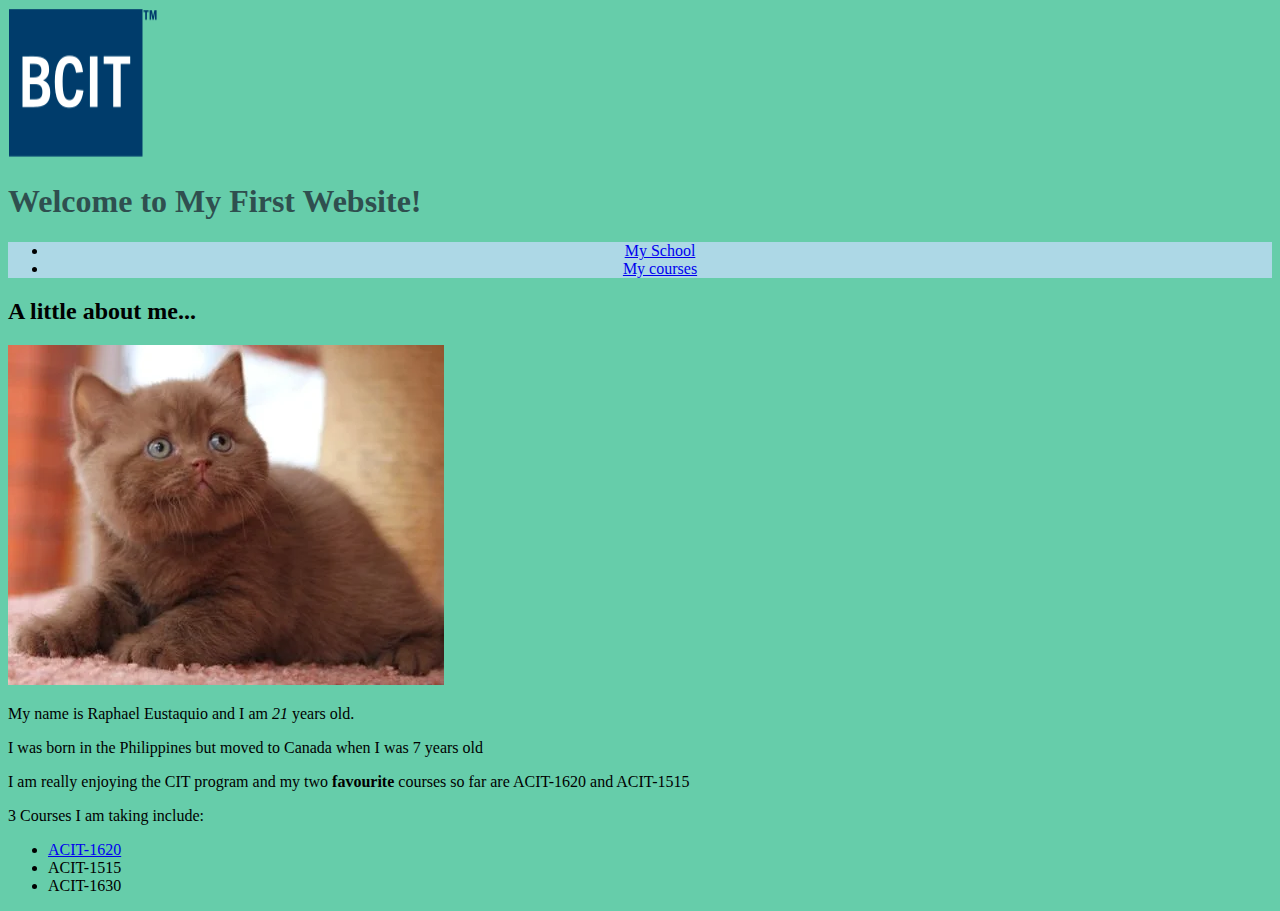
==== index.html @ e2954eb6 "moved index out of misc" ====
<!DOCTYPE html>
<html lang="en-US">
  <head>
    <meta charset="utf-8" >
    <title>Raph's Website</title>
    <link rel="preconnect" href="https://fonts.googleapis.com">
    <link rel="preconnect" href="https://fonts.gstatic.com" crossorigin>
    <link href="https://fonts.googleapis.com/css2?family=Montserrat:wght@100&display=swap" rel="stylesheet">
    <link href="css/stylesheet.css" rel="stylesheet" >
  </head>

  <body>
   <header><a href="https://www.bcit.ca/" target="_blank"
      ><img
        src="images/150px-BCIT_logo.svg.png"
        alt="BCIT Logo"
        width="150"
        height="150"
    ></a>
    <h1 class="h1headingindex">Welcome to My First Website!</h1>
    <nav>
      <ul>
        <li>
          <a href="misc/school.html">My School</a>
        </li>
        <li>
          <a href="misc/courses.html">My courses</a>
        </li>
      </ul>
     </nav>
   </header>
    <main><article>
      <h2>A little about me...</h2>
      <img
        src="images/ngf1cprz2g851.webp"
        alt="Brown British Shorthair Kitten"
        width="436"
        height="340"
      >
      <p>My name is Raphael Eustaquio and I am <em>21</em> years old.</p>
      <p>
        I was born in the Philippines but moved to Canada when I was 7 years old
      </p>
      <p>
        I am really enjoying the CIT program and my two
        <strong>favourite</strong>
        courses so far are ACIT-1620 and ACIT-1515
      </p>
    </article>
    <p>3 Courses I am taking include:</p>
    <ul>
      <li>
        <a
          href="https://www.bcit.ca/outlines/20223048467/"
          target="_blank"
          title="Fundamental Web Technologies Course Outline"
          >ACIT-1620</a
        >
      </li>
      <li>ACIT-1515</li>
      <li>ACIT-1630</li>
    </ul>
   </main>
  </body>
</html>
---- css/stylesheet.css ----
body{
    background-color: mediumaquamarine;
}

h1 {
    color: darkslategray;
}

nav {
    text-align: center;
    background-color: lightblue;
}
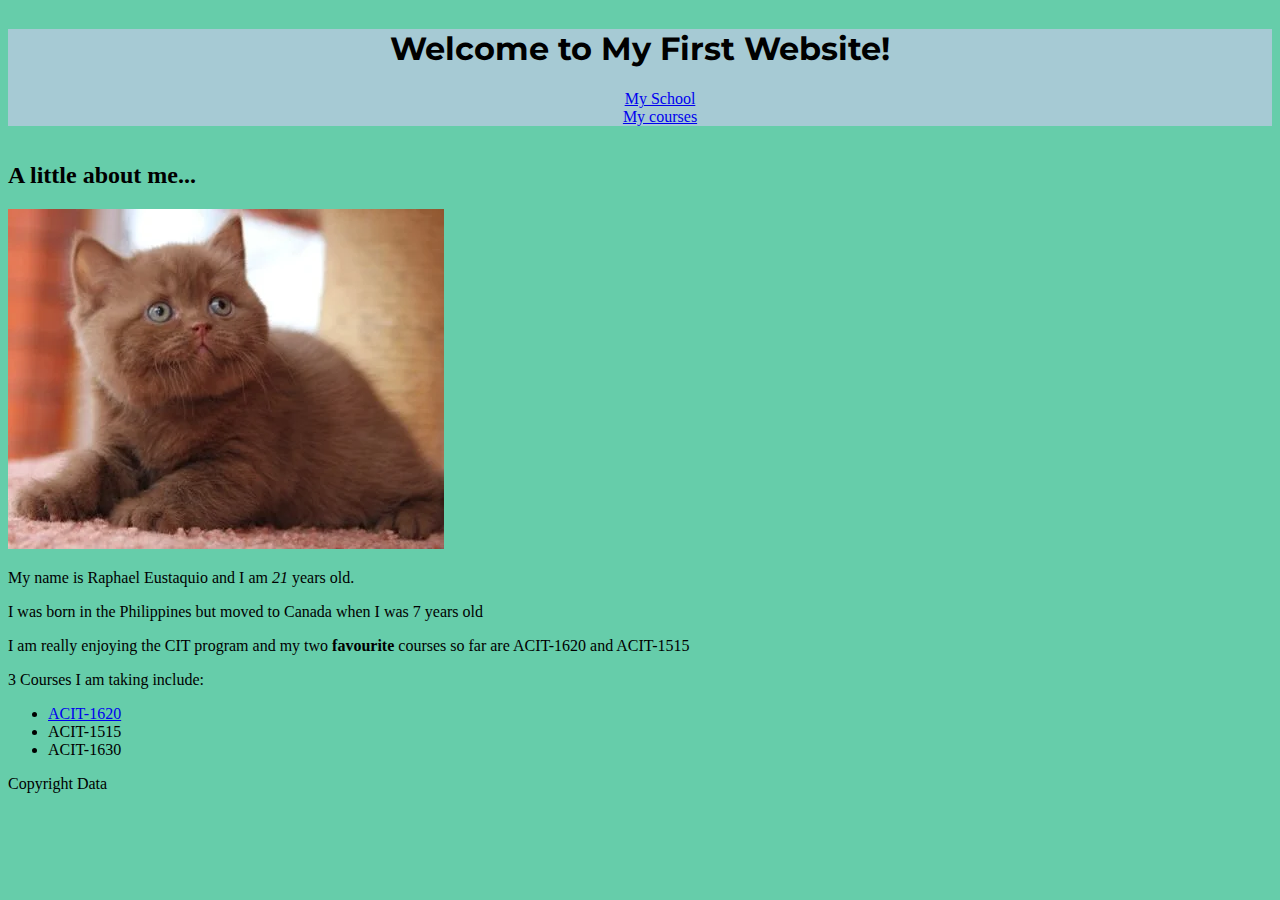
==== commit 6f9d6b7b: "creating a flex box and changed background colours" ====
--- a/index.html
+++ b/index.html
@@ -10,16 +10,10 @@
   </head>
 
   <body>
-   <header><a href="https://www.bcit.ca/" target="_blank"
-      ><img
-        src="images/150px-BCIT_logo.svg.png"
-        alt="BCIT Logo"
-        width="150"
-        height="150"
-    ></a>
-    <h1 class="h1headingindex">Welcome to My First Website!</h1>
+   <header>
     <nav>
-      <ul>
+      <h1 class="h1headingindex">Welcome to My First Website!</h1>
+      <ul class="navlist">
         <li>
           <a href="misc/school.html">My School</a>
         </li>
@@ -29,7 +23,8 @@
       </ul>
      </nav>
    </header>
-    <main><article>
+    <main>
+      <article>
       <h2>A little about me...</h2>
       <img
         src="images/ngf1cprz2g851.webp"
@@ -61,5 +56,6 @@
       <li>ACIT-1630</li>
     </ul>
    </main>
+   <footer>Copyright Data</footer>
   </body>
 </html>
--- a/css/stylesheet.css
+++ b/css/stylesheet.css
@@ -1,12 +1,24 @@
 body{
     background-color: mediumaquamarine;
+    display: flex;
+    flex-direction: column;
 }
 
-h1 {
-    color: darkslategray;
+nav{
+
+    background-color: #a6cad4;
 }
 
-nav {
+.h1headingindex{
+    font-family: 'Montserrat', sans-serif;
+}
+
+header{
     text-align: center;
-    background-color: lightblue;
+
+
+}
+
+.navlist{
+    list-style-type: none;
 }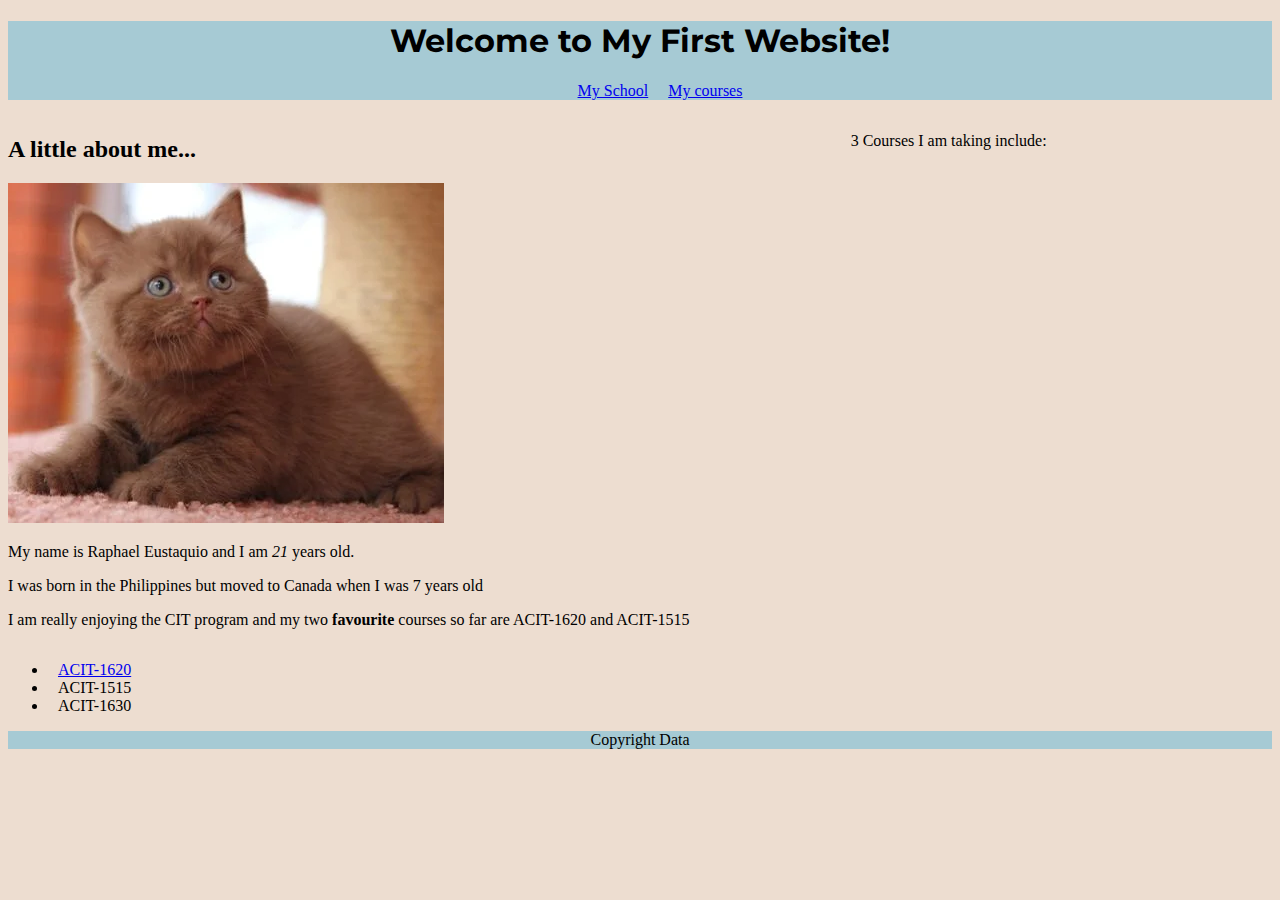
==== commit 21a5cf1c: "trying to make the image go right" ====
--- a/index.html
+++ b/index.html
@@ -25,23 +25,23 @@
    </header>
     <main>
       <article>
-      <h2>A little about me...</h2>
-      <img
-        src="images/ngf1cprz2g851.webp"
-        alt="Brown British Shorthair Kitten"
-        width="436"
-        height="340"
-      >
-      <p>My name is Raphael Eustaquio and I am <em>21</em> years old.</p>
-      <p>
-        I was born in the Philippines but moved to Canada when I was 7 years old
-      </p>
-      <p>
-        I am really enjoying the CIT program and my two
-        <strong>favourite</strong>
-        courses so far are ACIT-1620 and ACIT-1515
-      </p>
-    </article>
+        <h2>A little about me...</h2>
+        <img class="pfp"
+          src="images/ngf1cprz2g851.webp"
+          alt="Brown British Shorthair Kitten"
+          width="436"
+          height="340"
+        >
+          <p>My name is Raphael Eustaquio and I am <em>21</em> years old.</p>
+          <p>
+            I was born in the Philippines but moved to Canada when I was 7 years old
+          </p>
+          <p>
+            I am really enjoying the CIT program and my two
+            <strong>favourite</strong>
+            courses so far are ACIT-1620 and ACIT-1515
+          </p>
+      </article>
     <p>3 Courses I am taking include:</p>
     <ul>
       <li>
--- a/css/stylesheet.css
+++ b/css/stylesheet.css
@@ -1,24 +1,39 @@
 body{
-    background-color: mediumaquamarine;
-    display: flex;
-    flex-direction: column;
+    background-color: #edddd0;
+
 }
 
-nav{
+main{
+    display: grid;
+    grid-template-columns: 2fr 1fr;
+}
+imgg{
+    grid-column: 1/-1;
 
-    background-color: #a6cad4;
 }
-
 .h1headingindex{
     font-family: 'Montserrat', sans-serif;
 }
 
 header{
+    background-color: #a6cad4;
     text-align: center;
+    grid-column: 1/-1;
+}
 
+.navlist{
+    display: flex;
+    justify-content: center;
+    list-style-type: none;
+}
+
+footer{
+    background-color: #a6cad4;
+    text-align: center;
+    grid-column: 1/-1;
 
 }
 
-.navlist{
-    list-style-type: none;
-}+li{
+    padding: 0 10px;
+}
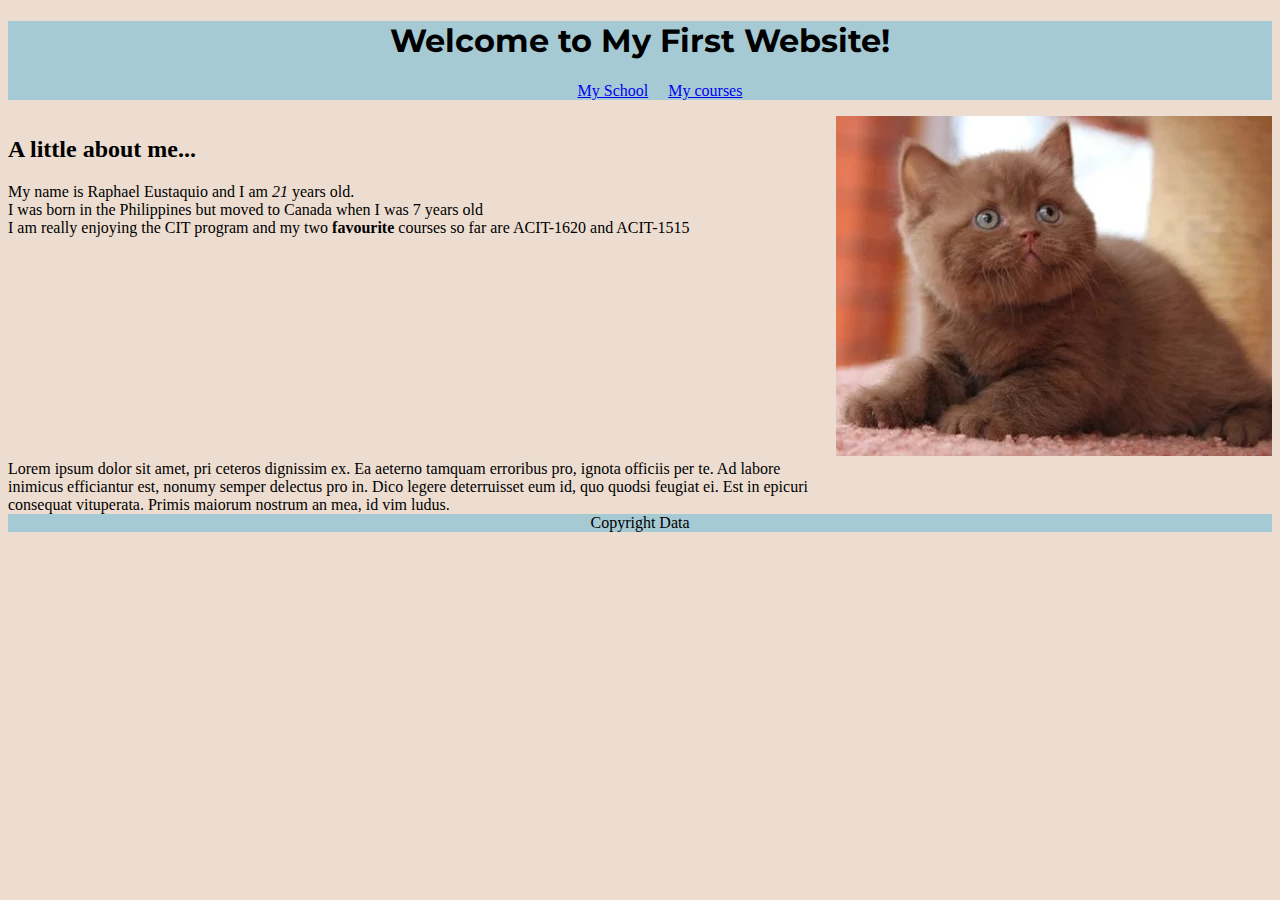
==== commit e2bef079: "moved image to the right side with grid and added another paragraph below" ====
--- a/index.html
+++ b/index.html
@@ -24,37 +24,25 @@
      </nav>
    </header>
     <main>
-      <article>
-        <h2>A little about me...</h2>
+      <aside>
         <img class="pfp"
           src="images/ngf1cprz2g851.webp"
-          alt="Brown British Shorthair Kitten"
-          width="436"
-          height="340"
-        >
-          <p>My name is Raphael Eustaquio and I am <em>21</em> years old.</p>
-          <p>
-            I was born in the Philippines but moved to Canada when I was 7 years old
-          </p>
-          <p>
-            I am really enjoying the CIT program and my two
-            <strong>favourite</strong>
-            courses so far are ACIT-1620 and ACIT-1515
-          </p>
+          alt="Brown British Shorthair Kitten">
+      </aside>
+      <article>
+        <h2>A little about me...</h2>  
+        <p>My name is Raphael Eustaquio and I am <em>21</em> years old.</p>
+        <p>I was born in the Philippines but moved to Canada when I was 7 years old</p>
+        <p>I am really enjoying the CIT program and my two <strong>favourite</strong> courses so far are ACIT-1620 and ACIT-1515</p>
       </article>
-    <p>3 Courses I am taking include:</p>
-    <ul>
-      <li>
-        <a
-          href="https://www.bcit.ca/outlines/20223048467/"
-          target="_blank"
-          title="Fundamental Web Technologies Course Outline"
-          >ACIT-1620</a
-        >
-      </li>
-      <li>ACIT-1515</li>
-      <li>ACIT-1630</li>
-    </ul>
+      <section>
+        <p>Lorem ipsum dolor sit amet, pri ceteros dignissim ex. Ea aeterno
+          tamquam erroribus pro, ignota officiis per te. Ad labore inimicus
+          efficiantur est, nonumy semper delectus pro in. Dico legere deterruisset
+          eum id, quo quodsi feugiat ei.
+          Est in epicuri consequat vituperata. Primis maiorum nostrum an mea, 
+          id vim ludus.</p>
+      </section>
    </main>
    <footer>Copyright Data</footer>
   </body>
--- a/css/stylesheet.css
+++ b/css/stylesheet.css
@@ -2,15 +2,15 @@
     background-color: #edddd0;
 
 }
-
 main{
     display: grid;
     grid-template-columns: 2fr 1fr;
 }
-imgg{
-    grid-column: 1/-1;
+aside{
+    grid-column: 2;
+    grid-row: 1;
+}
 
-}
 .h1headingindex{
     font-family: 'Montserrat', sans-serif;
 }
@@ -18,7 +18,6 @@
 header{
     background-color: #a6cad4;
     text-align: center;
-    grid-column: 1/-1;
 }
 
 .navlist{
@@ -30,10 +29,13 @@
 footer{
     background-color: #a6cad4;
     text-align: center;
-    grid-column: 1/-1;
 
 }
 
 li{
     padding: 0 10px;
 }
+
+p{
+    margin: 0%;
+}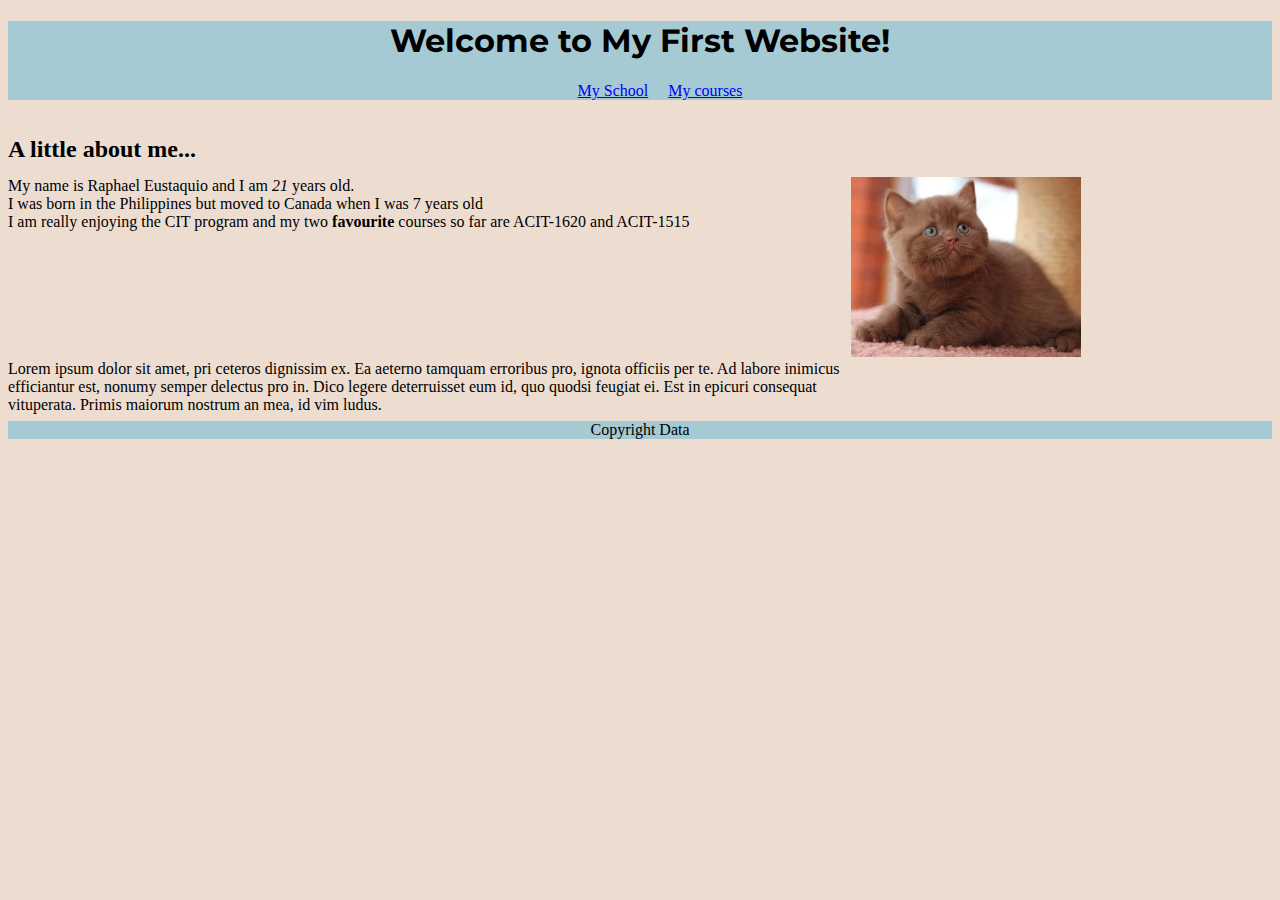
==== commit 1a4ba03f: "Updated the grid layout to match the lab demands" ====
--- a/index.html
+++ b/index.html
@@ -27,10 +27,12 @@
       <aside>
         <img class="pfp"
           src="images/ngf1cprz2g851.webp"
-          alt="Brown British Shorthair Kitten">
+          alt="Brown British Shorthair Kitten"
+          height="180px"
+          width="230px">
       </aside>
+      <h2 class="h2intro">A little about me...</h2> 
       <article>
-        <h2>A little about me...</h2>  
         <p>My name is Raphael Eustaquio and I am <em>21</em> years old.</p>
         <p>I was born in the Philippines but moved to Canada when I was 7 years old</p>
         <p>I am really enjoying the CIT program and my two <strong>favourite</strong> courses so far are ACIT-1620 and ACIT-1515</p>
--- a/css/stylesheet.css
+++ b/css/stylesheet.css
@@ -2,19 +2,35 @@
     background-color: #edddd0;
 
 }
+
 main{
     display: grid;
     grid-template-columns: 2fr 1fr;
+    grid-template-rows: 20% 60% 20%;
 }
+
+article{
+    grid-row: 2;
+}
+
 aside{
     grid-column: 2;
-    grid-row: 1;
+    grid-row: 2;
 }
 
 .h1headingindex{
     font-family: 'Montserrat', sans-serif;
 }
 
+.h2intro{
+    grid-column: 1;
+    grid-row: 1;
+}
+
+section{
+    grid-row: 3;
+
+}
 header{
     background-color: #a6cad4;
     text-align: center;
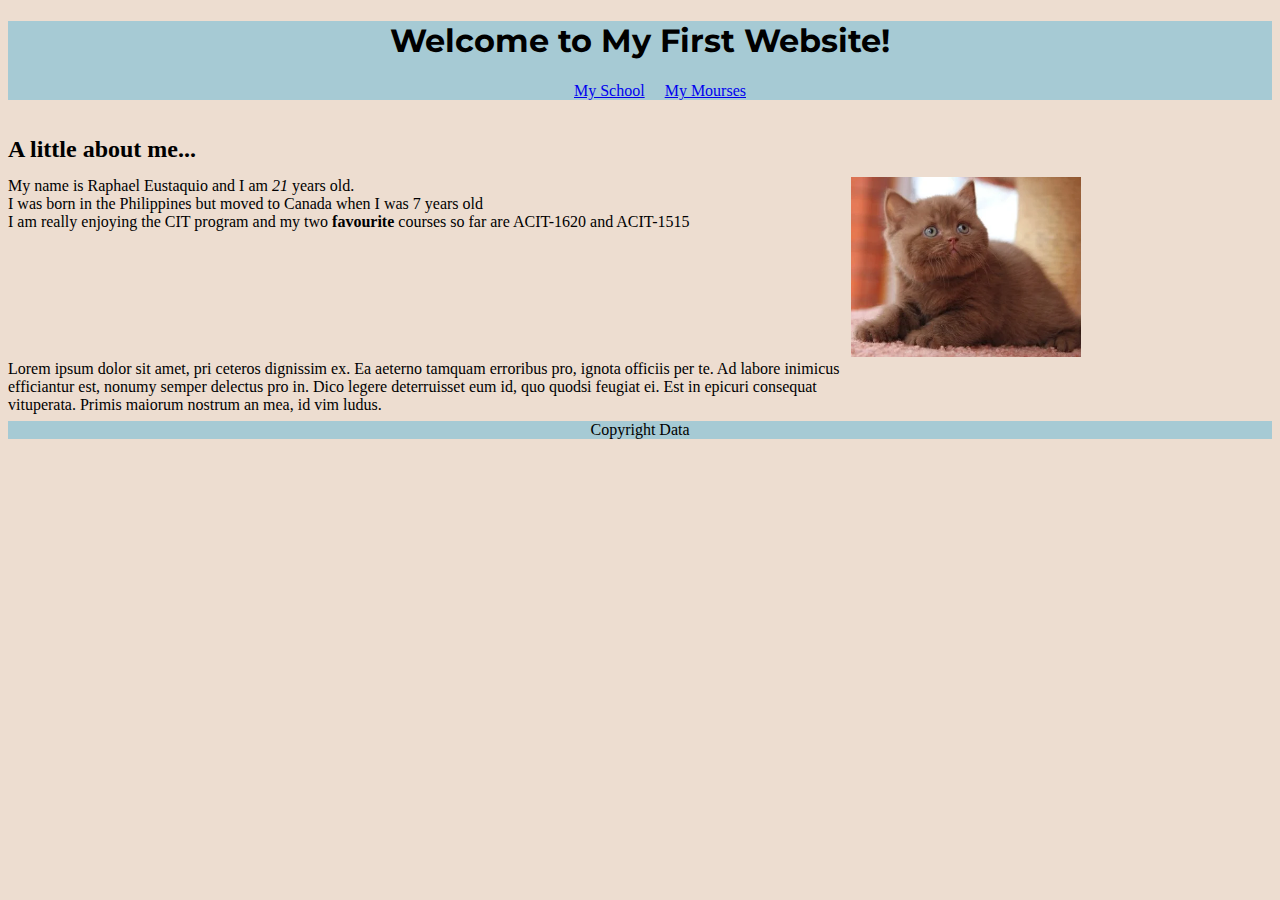
==== commit 287f191a: "Added the same header and footer format for school.html" ====
--- a/index.html
+++ b/index.html
@@ -18,7 +18,7 @@
           <a href="misc/school.html">My School</a>
         </li>
         <li>
-          <a href="misc/courses.html">My courses</a>
+          <a href="misc/courses.html">My Mourses</a>
         </li>
       </ul>
      </nav>
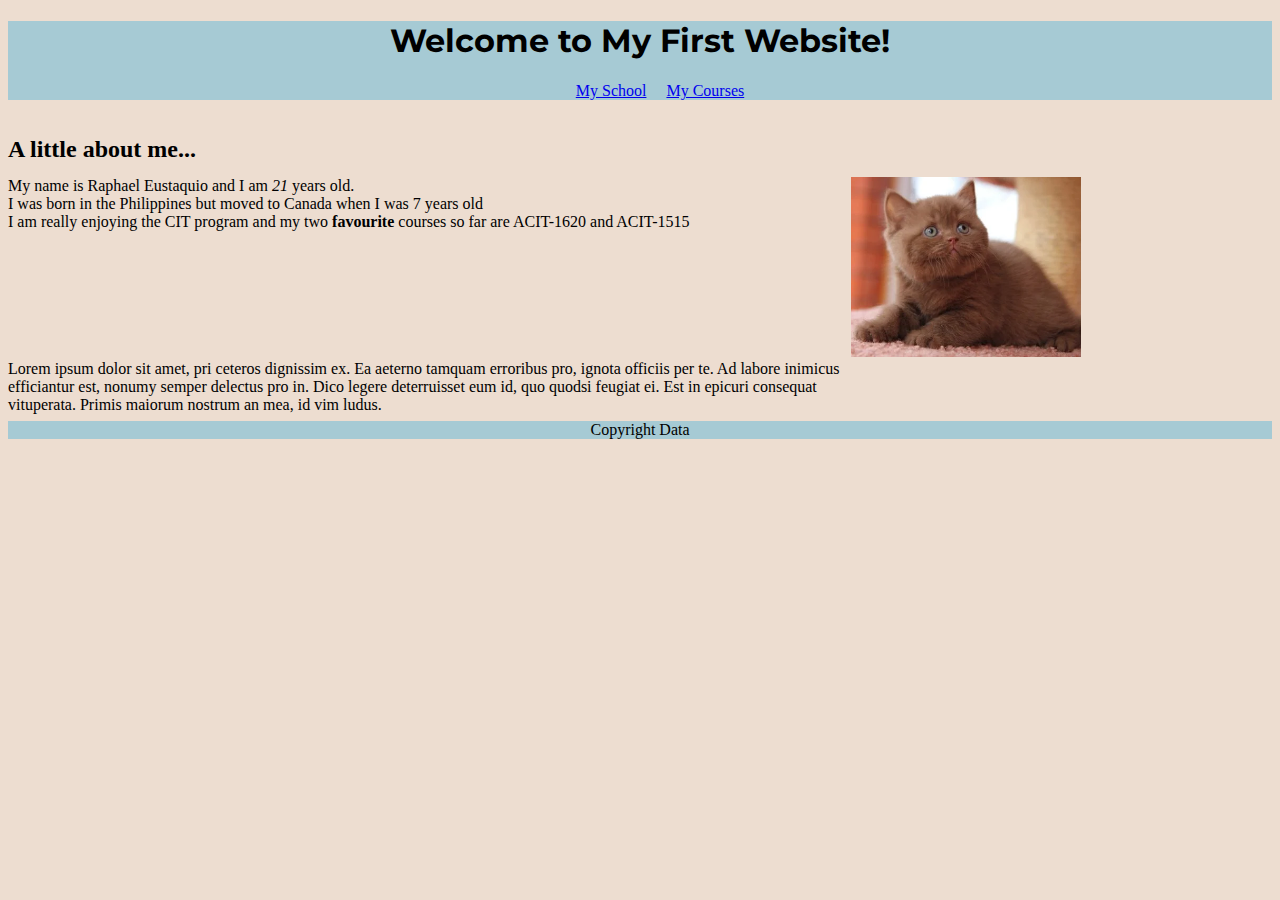
==== commit c21774a7: "Added the same header and footer format for courses.html" ====
--- a/index.html
+++ b/index.html
@@ -18,7 +18,7 @@
           <a href="misc/school.html">My School</a>
         </li>
         <li>
-          <a href="misc/courses.html">My Mourses</a>
+          <a href="misc/courses.html">My Courses</a>
         </li>
       </ul>
      </nav>
